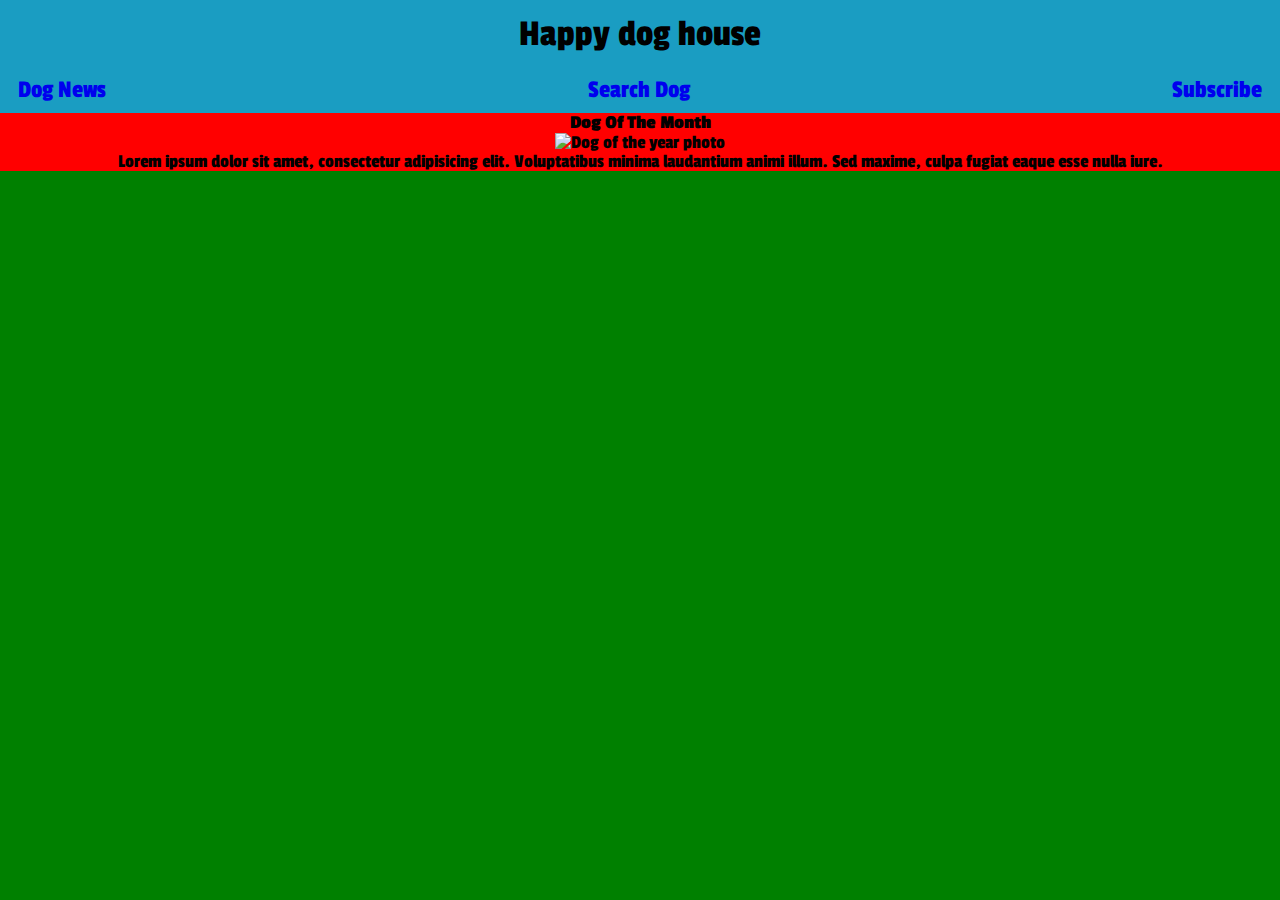
==== index.html @ e0015a92 "inital web page start" ====
<!DOCTYPE html>
<html lang="en">
  <head>
    <meta charset="UTF-8" />
    <meta http-equiv="X-UA-Compatible" content="IE=edge" />
    <meta name="viewport" content="width=device-width, initial-scale=1.0" />
    <script
      src="https://kit.fontawesome.com/9a7fac8c65.js"
      crossorigin="anonymous"
    ></script>
    <link rel="stylesheet" href="css/styles.css" />
    <title>Dog Lovers</title>
  </head>

  <nav id="navigation" class="nav">
    <div class="title">
      <span>Happy dog house</span>
      <i class="fas fa-paw fa-2x"></i>
    </div>
    <ol class="link-container">
      <li class="link"><a href="https://www.google.com/">Dog News</a></li>
      <li class="link"><a href="https://www.google.com/">Search Dog</a></li>
      <li class="link"><a href="https://www.google.com/">Subscribe</a></li>
    </ol>
  </nav>
  <header>
    <h1>Dog Of The Month</h1>
    <img src="#" alt="Dog of the year photo" />
    <p>
      Lorem ipsum dolor sit amet, consectetur adipisicing elit. Voluptatibus
      minima laudantium animi illum. Sed maxime, culpa fugiat eaque esse nulla
      iure.
    </p>
  </header>

  <script src="scripts.js"></script>
</html>
---- css/styles.css ----
@import url("https://fonts.googleapis.com/css2?family=Passion+One&display=swap");*,*:before,*:after{-webkit-box-sizing:border-box;box-sizing:border-box}html,body,div,span,object,iframe,figure,h1,h2,h3,h4,h5,h6,p,blockquote,pre,a,code,em,img,small,strike,strong,sub,sup,tt,b,u,i,ol,ul,li,fieldset,form,label,table,caption,tbody,tfoot,thead,tr,th,td,main,canvas,embed,footer,header,nav,section,video{margin:0;padding:0;border:0;font-size:100%;vertical-align:baseline;text-rendering:optimizeLegibility;-webkit-font-smoothing:antialiased;-webkit-text-size-adjust:none;-moz-text-size-adjust:none;-ms-text-size-adjust:none;text-size-adjust:none;text-decoration:none}footer,header,nav,section,main{display:block}body{line-height:1}ol,ul{list-style:none}blockquote,q{quotes:none}blockquote:before,blockquote:after,q:before,q:after{content:"";content:none}table{border-collapse:collapse;border-spacing:0}input{-webkit-appearance:none;border-radius:0}*{font-family:"Passion One", sans-serif}nav{text-align:center;padding:15px 10px 0;background-color:rgba(32,164,243,0.8)}nav span{font-size:2em}nav ol{margin-top:25px;padding-bottom:10px;display:-webkit-box;display:-ms-flexbox;display:flex;-webkit-box-pack:justify;-ms-flex-pack:justify;justify-content:space-between;font-size:1.3em}nav ol li{font-size:3;margin:0 8px}nav ol li:hover{color:red}nav .stickNav{position:fixed;width:100%;top:0}nav .nav::after{content:"";clear:both;display:table}header{background-color:red;text-align:center}body{background-color:green;font-size:1.2rem}a:hover{color:red}
/*# sourceMappingURL=styles.css.map */
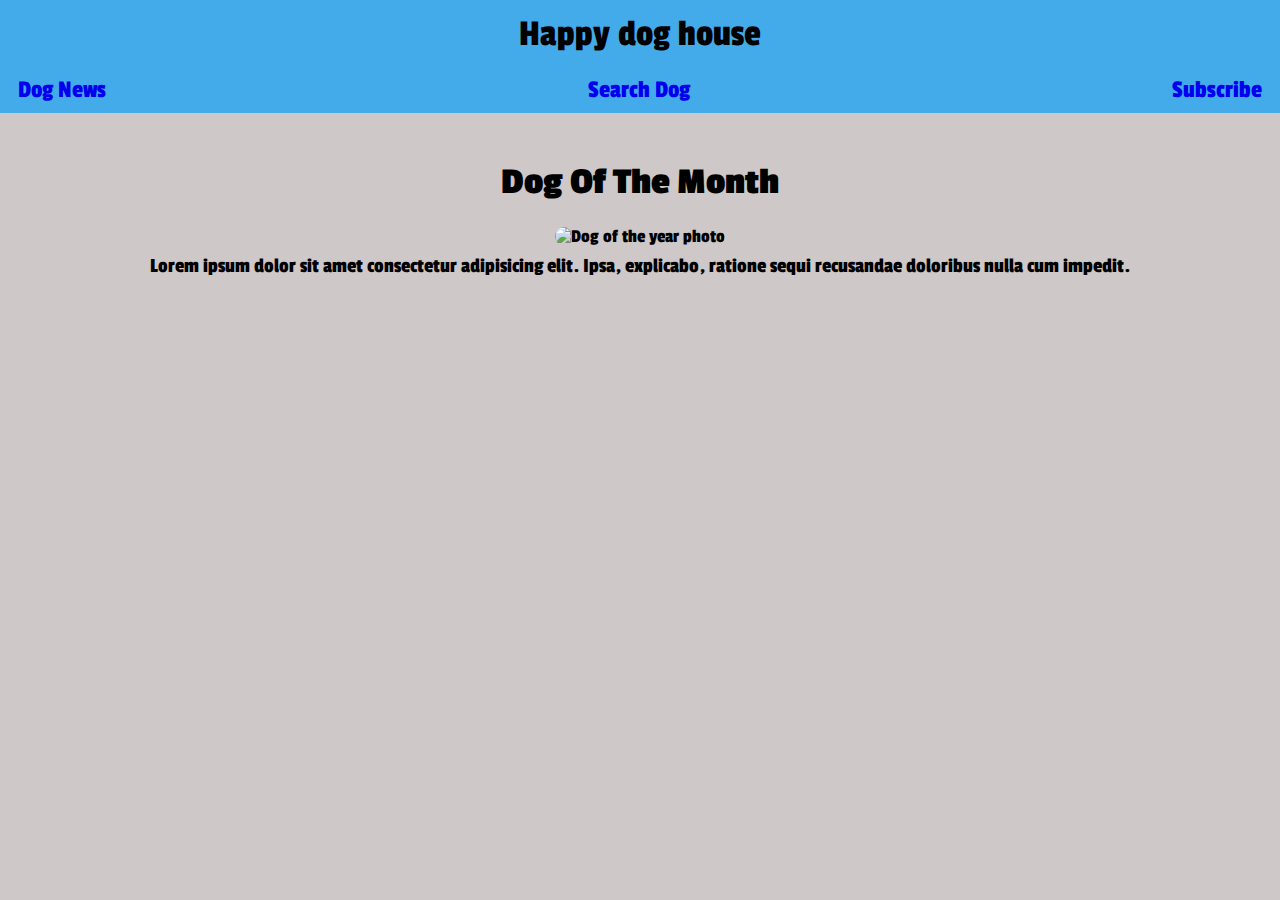
==== commit cb4cb1fd: "added img set up with first desc" ====
--- a/index.html
+++ b/index.html
@@ -25,11 +25,14 @@
   </nav>
   <header>
     <h1>Dog Of The Month</h1>
-    <img src="#" alt="Dog of the year photo" />
+    <img
+      class="dogsDisplay"
+      src="https://images.dog.ceo/breeds/african/n02116738_5241.jpg"
+      alt="Dog of the year photo"
+    />
     <p>
-      Lorem ipsum dolor sit amet, consectetur adipisicing elit. Voluptatibus
-      minima laudantium animi illum. Sed maxime, culpa fugiat eaque esse nulla
-      iure.
+      Lorem ipsum dolor sit amet consectetur adipisicing elit. Ipsa, explicabo,
+      ratione sequi recusandae doloribus nulla cum impedit.
     </p>
   </header>
 
--- a/css/styles.css
+++ b/css/styles.css
@@ -1,2 +1,2 @@
-@import url("https://fonts.googleapis.com/css2?family=Passion+One&display=swap");*,*:before,*:after{-webkit-box-sizing:border-box;box-sizing:border-box}html,body,div,span,object,iframe,figure,h1,h2,h3,h4,h5,h6,p,blockquote,pre,a,code,em,img,small,strike,strong,sub,sup,tt,b,u,i,ol,ul,li,fieldset,form,label,table,caption,tbody,tfoot,thead,tr,th,td,main,canvas,embed,footer,header,nav,section,video{margin:0;padding:0;border:0;font-size:100%;vertical-align:baseline;text-rendering:optimizeLegibility;-webkit-font-smoothing:antialiased;-webkit-text-size-adjust:none;-moz-text-size-adjust:none;-ms-text-size-adjust:none;text-size-adjust:none;text-decoration:none}footer,header,nav,section,main{display:block}body{line-height:1}ol,ul{list-style:none}blockquote,q{quotes:none}blockquote:before,blockquote:after,q:before,q:after{content:"";content:none}table{border-collapse:collapse;border-spacing:0}input{-webkit-appearance:none;border-radius:0}*{font-family:"Passion One", sans-serif}nav{text-align:center;padding:15px 10px 0;background-color:rgba(32,164,243,0.8)}nav span{font-size:2em}nav ol{margin-top:25px;padding-bottom:10px;display:-webkit-box;display:-ms-flexbox;display:flex;-webkit-box-pack:justify;-ms-flex-pack:justify;justify-content:space-between;font-size:1.3em}nav ol li{font-size:3;margin:0 8px}nav ol li:hover{color:red}nav .stickNav{position:fixed;width:100%;top:0}nav .nav::after{content:"";clear:both;display:table}header{background-color:red;text-align:center}body{background-color:green;font-size:1.2rem}a:hover{color:red}
+@import url("https://fonts.googleapis.com/css2?family=Passion+One&display=swap");*,*:before,*:after{-webkit-box-sizing:border-box;box-sizing:border-box}html,body,div,span,object,iframe,figure,h1,h2,h3,h4,h5,h6,p,blockquote,pre,a,code,em,img,small,strike,strong,sub,sup,tt,b,u,i,ol,ul,li,fieldset,form,label,table,caption,tbody,tfoot,thead,tr,th,td,main,canvas,embed,footer,header,nav,section,video{margin:0;padding:0;border:0;font-size:100%;vertical-align:baseline;text-rendering:optimizeLegibility;-webkit-font-smoothing:antialiased;-webkit-text-size-adjust:none;-moz-text-size-adjust:none;-ms-text-size-adjust:none;text-size-adjust:none;text-decoration:none}footer,header,nav,section,main{display:block}body{line-height:1}ol,ul{list-style:none}blockquote,q{quotes:none}blockquote:before,blockquote:after,q:before,q:after{content:"";content:none}table{border-collapse:collapse;border-spacing:0}input{-webkit-appearance:none;border-radius:0}*{font-family:"Passion One", sans-serif}nav{text-align:center;padding:15px 10px 0;background-color:rgba(32,164,243,0.8)}nav span{font-size:2em}nav ol{margin-top:25px;padding-bottom:10px;display:-webkit-box;display:-ms-flexbox;display:flex;-webkit-box-pack:justify;-ms-flex-pack:justify;justify-content:space-between;font-size:1.3em}nav ol li{font-size:3;margin:0 8px}nav ol li:hover{color:red}nav .stickNav{position:fixed;width:100%;top:0}nav .nav::after{content:"";clear:both;display:table}header{text-align:center}header h1{padding:50px 0 15px;font-size:2em}header img{max-width:95%;border-radius:20px;margin:10px 5px}header p{font-size:1.1em}body{background-color:#cfc8c8;font-size:1.2rem}a:hover{color:red}
 /*# sourceMappingURL=styles.css.map */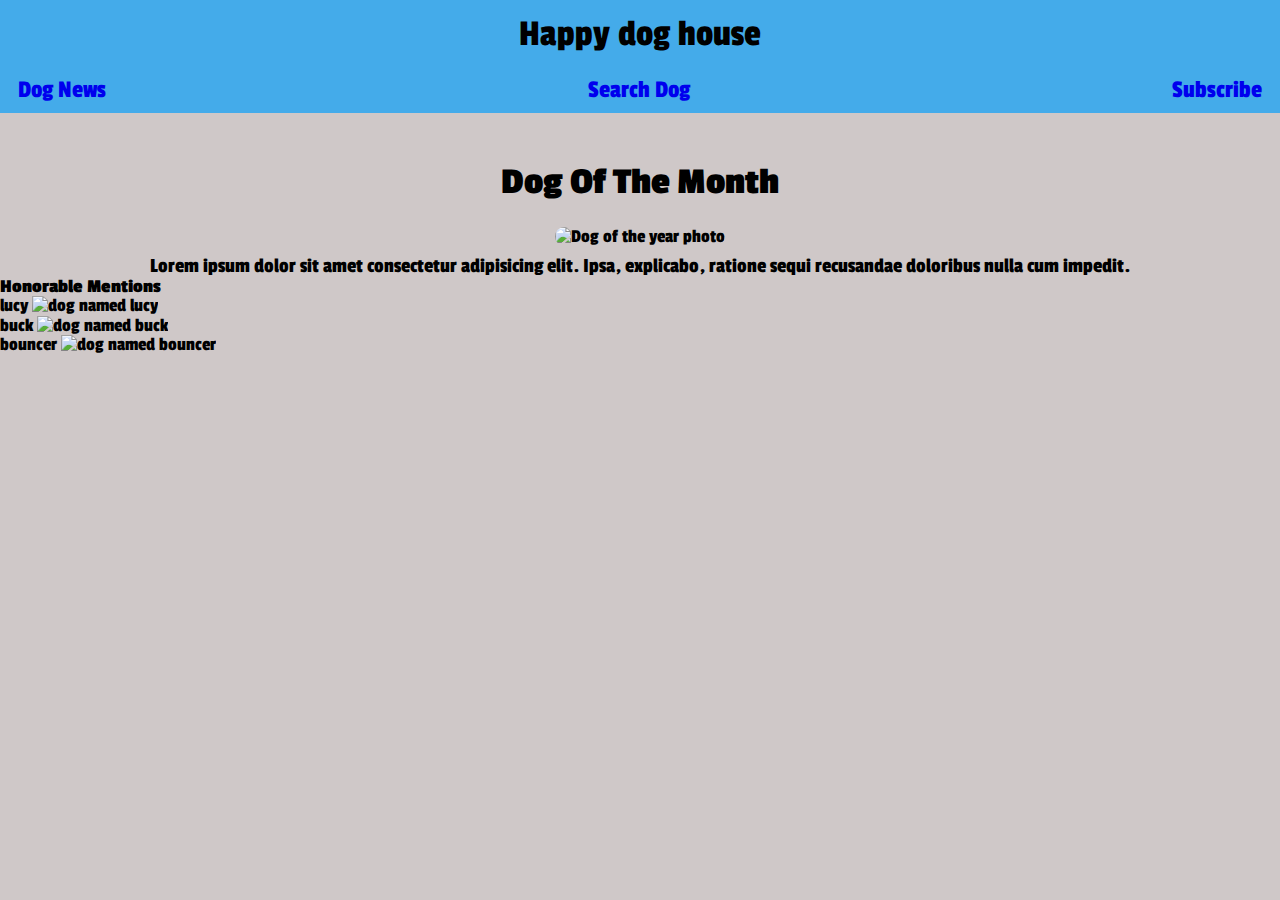
==== commit 3f2f82b2: "added jquery included async for call to dog api for images also edited nav to sick to top on scroll" ====
--- a/index.html
+++ b/index.html
@@ -9,10 +9,15 @@
       crossorigin="anonymous"
     ></script>
     <link rel="stylesheet" href="css/styles.css" />
+    <script
+      src="https://code.jquery.com/jquery-3.6.0.min.js"
+      integrity="sha256-/xUj+3OJU5yExlq6GSYGSHk7tPXikynS7ogEvDej/m4="
+      crossorigin="anonymous"
+    ></script>
     <title>Dog Lovers</title>
   </head>
 
-  <nav id="navigation" class="nav">
+  <nav id="navigation" class="">
     <div class="title">
       <span>Happy dog house</span>
       <i class="fas fa-paw fa-2x"></i>
@@ -27,7 +32,7 @@
     <h1>Dog Of The Month</h1>
     <img
       class="dogsDisplay"
-      src="https://images.dog.ceo/breeds/african/n02116738_5241.jpg"
+      src="https://images.dog.ceo/breeds/deerhound-scottish/n02092002_11087.jpg"
       alt="Dog of the year photo"
     />
     <p>
@@ -35,6 +40,23 @@
       ratione sequi recusandae doloribus nulla cum impedit.
     </p>
   </header>
+  <body>
+    <h2>Honorable Mentions</h2>
+    <ol>
+      <li>
+        <span>lucy</span>
+        <img class="mentions" src="" alt="dog named lucy" />
+      </li>
+      <li>
+        <span>buck</span>
+        <img class="mentions" src="" alt="dog named buck" />
+      </li>
+      <li>
+        <span>bouncer</span>
+        <img class="mentions" src="" alt="dog named bouncer" />
+      </li>
+    </ol>
+  </body>
 
   <script src="scripts.js"></script>
 </html>
--- a/css/styles.css
+++ b/css/styles.css
@@ -1,2 +1,2 @@
-@import url("https://fonts.googleapis.com/css2?family=Passion+One&display=swap");*,*:before,*:after{-webkit-box-sizing:border-box;box-sizing:border-box}html,body,div,span,object,iframe,figure,h1,h2,h3,h4,h5,h6,p,blockquote,pre,a,code,em,img,small,strike,strong,sub,sup,tt,b,u,i,ol,ul,li,fieldset,form,label,table,caption,tbody,tfoot,thead,tr,th,td,main,canvas,embed,footer,header,nav,section,video{margin:0;padding:0;border:0;font-size:100%;vertical-align:baseline;text-rendering:optimizeLegibility;-webkit-font-smoothing:antialiased;-webkit-text-size-adjust:none;-moz-text-size-adjust:none;-ms-text-size-adjust:none;text-size-adjust:none;text-decoration:none}footer,header,nav,section,main{display:block}body{line-height:1}ol,ul{list-style:none}blockquote,q{quotes:none}blockquote:before,blockquote:after,q:before,q:after{content:"";content:none}table{border-collapse:collapse;border-spacing:0}input{-webkit-appearance:none;border-radius:0}*{font-family:"Passion One", sans-serif}nav{text-align:center;padding:15px 10px 0;background-color:rgba(32,164,243,0.8)}nav span{font-size:2em}nav ol{margin-top:25px;padding-bottom:10px;display:-webkit-box;display:-ms-flexbox;display:flex;-webkit-box-pack:justify;-ms-flex-pack:justify;justify-content:space-between;font-size:1.3em}nav ol li{font-size:3;margin:0 8px}nav ol li:hover{color:red}nav .stickNav{position:fixed;width:100%;top:0}nav .nav::after{content:"";clear:both;display:table}header{text-align:center}header h1{padding:50px 0 15px;font-size:2em}header img{max-width:95%;border-radius:20px;margin:10px 5px}header p{font-size:1.1em}body{background-color:#cfc8c8;font-size:1.2rem}a:hover{color:red}
+@import url("https://fonts.googleapis.com/css2?family=Passion+One&display=swap");*,*:before,*:after{-webkit-box-sizing:border-box;box-sizing:border-box}html,body,div,span,object,iframe,figure,h1,h2,h3,h4,h5,h6,p,blockquote,pre,a,code,em,img,small,strike,strong,sub,sup,tt,b,u,i,ol,ul,li,fieldset,form,label,table,caption,tbody,tfoot,thead,tr,th,td,main,canvas,embed,footer,header,nav,section,video{margin:0;padding:0;border:0;font-size:100%;vertical-align:baseline;text-rendering:optimizeLegibility;-webkit-font-smoothing:antialiased;-webkit-text-size-adjust:none;-moz-text-size-adjust:none;-ms-text-size-adjust:none;text-size-adjust:none;text-decoration:none}footer,header,nav,section,main{display:block}body{line-height:1}ol,ul{list-style:none}blockquote,q{quotes:none}blockquote:before,blockquote:after,q:before,q:after{content:"";content:none}table{border-collapse:collapse;border-spacing:0}input{-webkit-appearance:none;border-radius:0}*{font-family:"Passion One", sans-serif}nav{text-align:center;padding:15px 10px 0;background-color:rgba(32,164,243,0.8)}nav span{font-size:2em}nav ol{margin-top:25px;padding-bottom:10px;display:-webkit-box;display:-ms-flexbox;display:flex;-webkit-box-pack:justify;-ms-flex-pack:justify;justify-content:space-between;font-size:1.3em}nav ol li{font-size:3;margin:0 8px}nav ol li:hover{color:red}nav .nav::after{content:"";clear:both;display:table}.stickNav{position:fixed;width:100%;top:0}header{text-align:center}header h1{padding:50px 0 15px;font-size:2em}header img{max-width:95%;border-radius:20px;margin:10px 5px}header p{font-size:1.1em}body{background-color:#cfc8c8;font-size:1.2rem}a:hover{color:red}
 /*# sourceMappingURL=styles.css.map */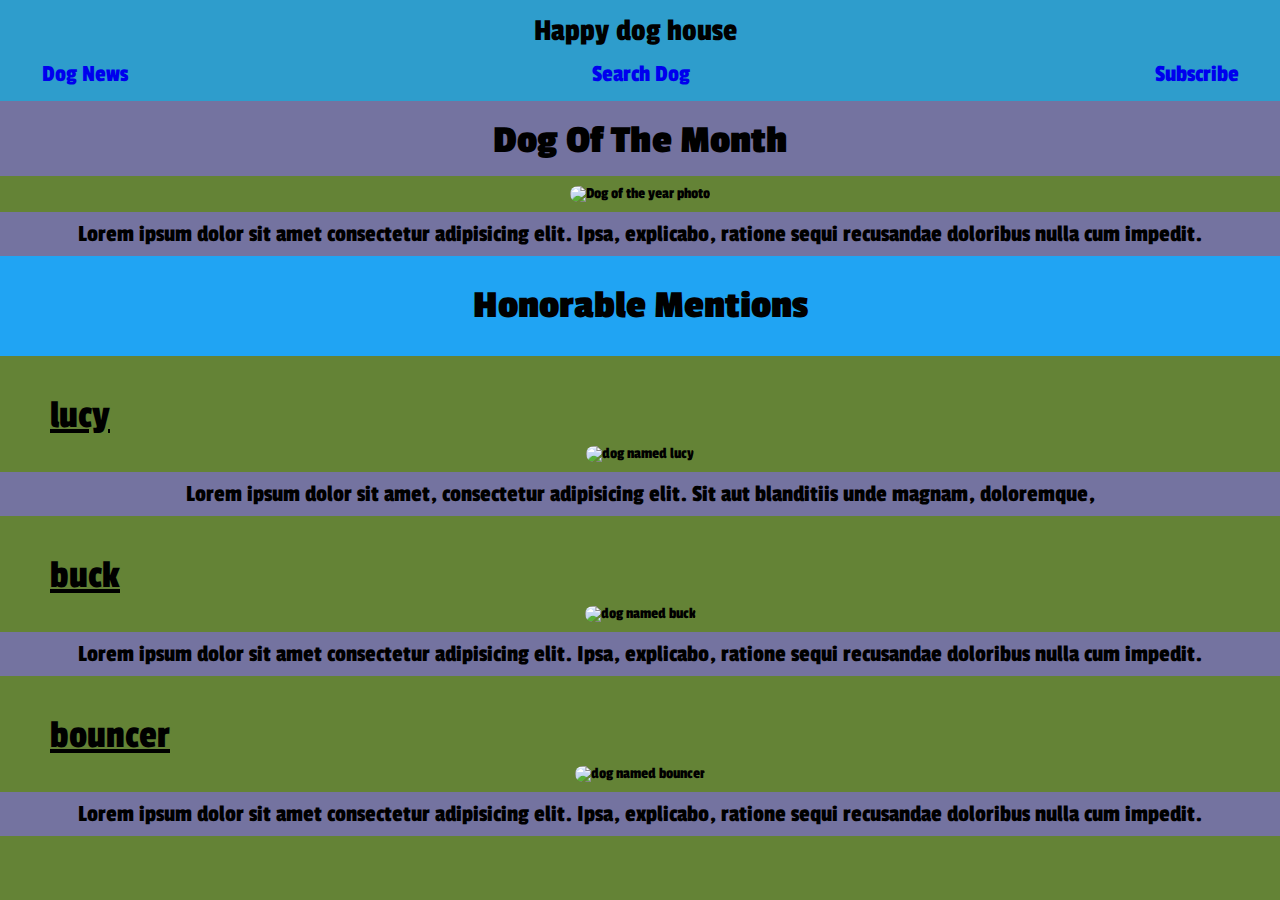
==== commit 1c84c93c: "updated color scheme,gloable fonts." ====
--- a/index.html
+++ b/index.html
@@ -30,6 +30,7 @@
   </nav>
   <header>
     <h1>Dog Of The Month</h1>
+
     <img
       class="dogsDisplay"
       src="https://images.dog.ceo/breeds/deerhound-scottish/n02092002_11087.jpg"
@@ -46,14 +47,26 @@
       <li>
         <span>lucy</span>
         <img class="mentions" src="" alt="dog named lucy" />
+        <p>
+          Lorem ipsum dolor sit amet, consectetur adipisicing elit. Sit aut
+          blanditiis unde magnam, doloremque,
+        </p>
       </li>
       <li>
         <span>buck</span>
         <img class="mentions" src="" alt="dog named buck" />
+        <p>
+          Lorem ipsum dolor sit amet consectetur adipisicing elit. Ipsa,
+          explicabo, ratione sequi recusandae doloribus nulla cum impedit.
+        </p>
       </li>
       <li>
         <span>bouncer</span>
         <img class="mentions" src="" alt="dog named bouncer" />
+        <p>
+          Lorem ipsum dolor sit amet consectetur adipisicing elit. Ipsa,
+          explicabo, ratione sequi recusandae doloribus nulla cum impedit.
+        </p>
       </li>
     </ol>
   </body>
--- a/css/styles.css
+++ b/css/styles.css
@@ -1,2 +1,2 @@
-@import url("https://fonts.googleapis.com/css2?family=Passion+One&display=swap");*,*:before,*:after{-webkit-box-sizing:border-box;box-sizing:border-box}html,body,div,span,object,iframe,figure,h1,h2,h3,h4,h5,h6,p,blockquote,pre,a,code,em,img,small,strike,strong,sub,sup,tt,b,u,i,ol,ul,li,fieldset,form,label,table,caption,tbody,tfoot,thead,tr,th,td,main,canvas,embed,footer,header,nav,section,video{margin:0;padding:0;border:0;font-size:100%;vertical-align:baseline;text-rendering:optimizeLegibility;-webkit-font-smoothing:antialiased;-webkit-text-size-adjust:none;-moz-text-size-adjust:none;-ms-text-size-adjust:none;text-size-adjust:none;text-decoration:none}footer,header,nav,section,main{display:block}body{line-height:1}ol,ul{list-style:none}blockquote,q{quotes:none}blockquote:before,blockquote:after,q:before,q:after{content:"";content:none}table{border-collapse:collapse;border-spacing:0}input{-webkit-appearance:none;border-radius:0}*{font-family:"Passion One", sans-serif}nav{text-align:center;padding:15px 10px 0;background-color:rgba(32,164,243,0.8)}nav span{font-size:2em}nav ol{margin-top:25px;padding-bottom:10px;display:-webkit-box;display:-ms-flexbox;display:flex;-webkit-box-pack:justify;-ms-flex-pack:justify;justify-content:space-between;font-size:1.3em}nav ol li{font-size:3;margin:0 8px}nav ol li:hover{color:red}nav .nav::after{content:"";clear:both;display:table}.stickNav{position:fixed;width:100%;top:0}header{text-align:center}header h1{padding:50px 0 15px;font-size:2em}header img{max-width:95%;border-radius:20px;margin:10px 5px}header p{font-size:1.1em}body{background-color:#cfc8c8;font-size:1.2rem}a:hover{color:red}
+@import url("https://fonts.googleapis.com/css2?family=Passion+One&display=swap");*,*:before,*:after{-webkit-box-sizing:border-box;box-sizing:border-box}html,body,div,span,object,iframe,figure,h1,h2,h3,h4,h5,h6,p,blockquote,pre,a,code,em,img,small,strike,strong,sub,sup,tt,b,u,i,ol,ul,li,fieldset,form,label,table,caption,tbody,tfoot,thead,tr,th,td,main,canvas,embed,footer,header,nav,section,video{margin:0;padding:0;border:0;font-size:100%;vertical-align:baseline;text-rendering:optimizeLegibility;-webkit-font-smoothing:antialiased;-webkit-text-size-adjust:none;-moz-text-size-adjust:none;-ms-text-size-adjust:none;text-size-adjust:none;text-decoration:none}footer,header,nav,section,main{display:block}body{line-height:1}ol,ul{list-style:none}blockquote,q{quotes:none}blockquote:before,blockquote:after,q:before,q:after{content:"";content:none}table{border-collapse:collapse;border-spacing:0}input{-webkit-appearance:none;border-radius:0}*{font-family:"Passion One", sans-serif}nav{text-align:center;padding:15px 10px 0;background-color:rgba(32,164,243,0.8)}nav .title{-webkit-box-pack:center;-ms-flex-pack:center;justify-content:center;font-size:1em;display:-webkit-box;display:-ms-flexbox;display:flex;padding-bottom:10px}nav span{padding-right:10px}nav ol{padding-bottom:15px;display:-webkit-box;display:-ms-flexbox;display:flex;-webkit-box-pack:justify;-ms-flex-pack:justify;justify-content:space-between;width:95%;margin:auto;font-size:1.5em}nav .link{padding-top:5px}.stickNav{position:fixed;width:100%;top:0}body{background-color:#648336;font-size:1em;text-align:center}body h1{padding:20px 0 15px;font-size:2.5em;background-color:#7473a0}body h2{font-size:2.5em;background-color:#20a4f3;padding:30px 0}body img{max-width:95%;border-radius:20px;margin:10px 5px}body p{background-color:#7473a0;font-size:1.5em;padding:10px 20px}body span{display:block;font-size:2em}body li{padding-top:40px}body li span{text-align:left;padding-left:50px;font-size:2.5em;text-decoration:underline}body a:hover{color:red}
 /*# sourceMappingURL=styles.css.map */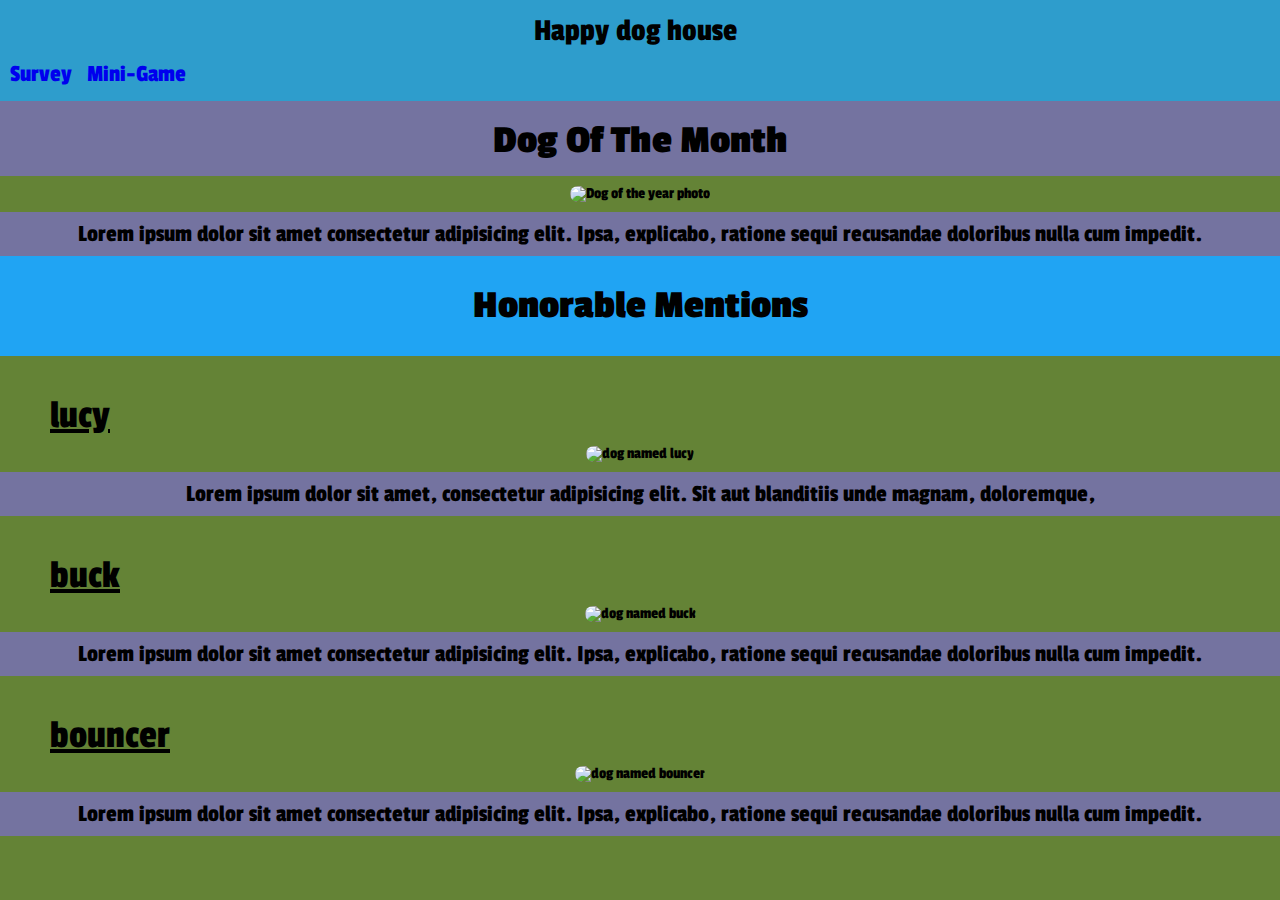
==== commit c5591e37: "added survey page basic layout, re-edited layout of navbar." ====
--- a/index.html
+++ b/index.html
@@ -23,9 +23,9 @@
       <i class="fas fa-paw fa-2x"></i>
     </div>
     <ol class="link-container">
-      <li class="link"><a href="https://www.google.com/">Dog News</a></li>
-      <li class="link"><a href="https://www.google.com/">Search Dog</a></li>
-      <li class="link"><a href="https://www.google.com/">Subscribe</a></li>
+      <li class="link"><a href="./survey.html">Survey</a></li>
+
+      <li class="link"><a href="https://www.google.com/">Mini-Game</a></li>
     </ol>
   </nav>
   <header>
@@ -70,6 +70,5 @@
       </li>
     </ol>
   </body>
-
   <script src="scripts.js"></script>
 </html>
--- a/css/styles.css
+++ b/css/styles.css
@@ -1,2 +1,2 @@
-@import url("https://fonts.googleapis.com/css2?family=Passion+One&display=swap");*,*:before,*:after{-webkit-box-sizing:border-box;box-sizing:border-box}html,body,div,span,object,iframe,figure,h1,h2,h3,h4,h5,h6,p,blockquote,pre,a,code,em,img,small,strike,strong,sub,sup,tt,b,u,i,ol,ul,li,fieldset,form,label,table,caption,tbody,tfoot,thead,tr,th,td,main,canvas,embed,footer,header,nav,section,video{margin:0;padding:0;border:0;font-size:100%;vertical-align:baseline;text-rendering:optimizeLegibility;-webkit-font-smoothing:antialiased;-webkit-text-size-adjust:none;-moz-text-size-adjust:none;-ms-text-size-adjust:none;text-size-adjust:none;text-decoration:none}footer,header,nav,section,main{display:block}body{line-height:1}ol,ul{list-style:none}blockquote,q{quotes:none}blockquote:before,blockquote:after,q:before,q:after{content:"";content:none}table{border-collapse:collapse;border-spacing:0}input{-webkit-appearance:none;border-radius:0}*{font-family:"Passion One", sans-serif}nav{text-align:center;padding:15px 10px 0;background-color:rgba(32,164,243,0.8)}nav .title{-webkit-box-pack:center;-ms-flex-pack:center;justify-content:center;font-size:1em;display:-webkit-box;display:-ms-flexbox;display:flex;padding-bottom:10px}nav span{padding-right:10px}nav ol{padding-bottom:15px;display:-webkit-box;display:-ms-flexbox;display:flex;-webkit-box-pack:justify;-ms-flex-pack:justify;justify-content:space-between;width:95%;margin:auto;font-size:1.5em}nav .link{padding-top:5px}.stickNav{position:fixed;width:100%;top:0}body{background-color:#648336;font-size:1em;text-align:center}body h1{padding:20px 0 15px;font-size:2.5em;background-color:#7473a0}body h2{font-size:2.5em;background-color:#20a4f3;padding:30px 0}body img{max-width:95%;border-radius:20px;margin:10px 5px}body p{background-color:#7473a0;font-size:1.5em;padding:10px 20px}body span{display:block;font-size:2em}body li{padding-top:40px}body li span{text-align:left;padding-left:50px;font-size:2.5em;text-decoration:underline}body a:hover{color:red}
+@import url("https://fonts.googleapis.com/css2?family=Passion+One&display=swap");*,*:before,*:after{-webkit-box-sizing:border-box;box-sizing:border-box}html,body,div,span,object,iframe,figure,h1,h2,h3,h4,h5,h6,p,blockquote,pre,a,code,em,img,small,strike,strong,sub,sup,tt,b,u,i,ol,ul,li,fieldset,form,label,table,caption,tbody,tfoot,thead,tr,th,td,main,canvas,embed,footer,header,nav,section,video{margin:0;padding:0;border:0;font-size:100%;vertical-align:baseline;text-rendering:optimizeLegibility;-webkit-font-smoothing:antialiased;-webkit-text-size-adjust:none;-moz-text-size-adjust:none;-ms-text-size-adjust:none;text-size-adjust:none;text-decoration:none}footer,header,nav,section,main{display:block}body{line-height:1}ol,ul{list-style:none}blockquote,q{quotes:none}blockquote:before,blockquote:after,q:before,q:after{content:"";content:none}table{border-collapse:collapse;border-spacing:0}*{font-family:"Passion One", sans-serif}nav{text-align:center;padding:15px 10px 0;background-color:rgba(32,164,243,0.8)}nav .title{-webkit-box-pack:center;-ms-flex-pack:center;justify-content:center;font-size:1em;display:-webkit-box;display:-ms-flexbox;display:flex;padding-bottom:10px}nav span{padding-right:10px}nav ol{padding-bottom:15px;display:-webkit-box;display:-ms-flexbox;display:flex;-webkit-box-pack:left;-ms-flex-pack:left;justify-content:left;font-size:1.5em}nav .link{padding-top:5px}nav .link:not(:last-child){padding-right:15px}.stickNav{position:fixed;width:100%;top:0}form{margin:5px;border:2px solid red;border-top:none;font-size:1.5em}form .survey-title{font-size:2em;background-color:initial;padding-top:50px;padding-bottom:30px}form label{text-align:left;display:block;display:inline-block;width:50%;margin-bottom:30px}form input[type="text"],form select{width:40%;font-size:1em}.radio-layout{text-align:left;padding-left:20px}.radio-layout small{display:block;width:40%;border-bottom:2px solid red;margin-bottom:5px}.radio-layout label{width:-webkit-fit-content;width:-moz-fit-content;width:fit-content}.radio-layout label[for="boy"]{padding-left:10px}body{background-color:#648336;font-size:1em;text-align:center}body h1{padding:20px 0 15px;font-size:2.5em;background-color:#7473a0}body h2{font-size:2.5em;background-color:#20a4f3;padding:30px 0}body img{max-width:95%;border-radius:20px;margin:10px 5px}body p{background-color:#7473a0;font-size:1.5em;padding:10px 20px}body span{display:block;font-size:2em}body li{padding-top:40px}body li span{text-align:left;padding-left:50px;font-size:2.5em;text-decoration:underline}body a:hover{color:red}
 /*# sourceMappingURL=styles.css.map */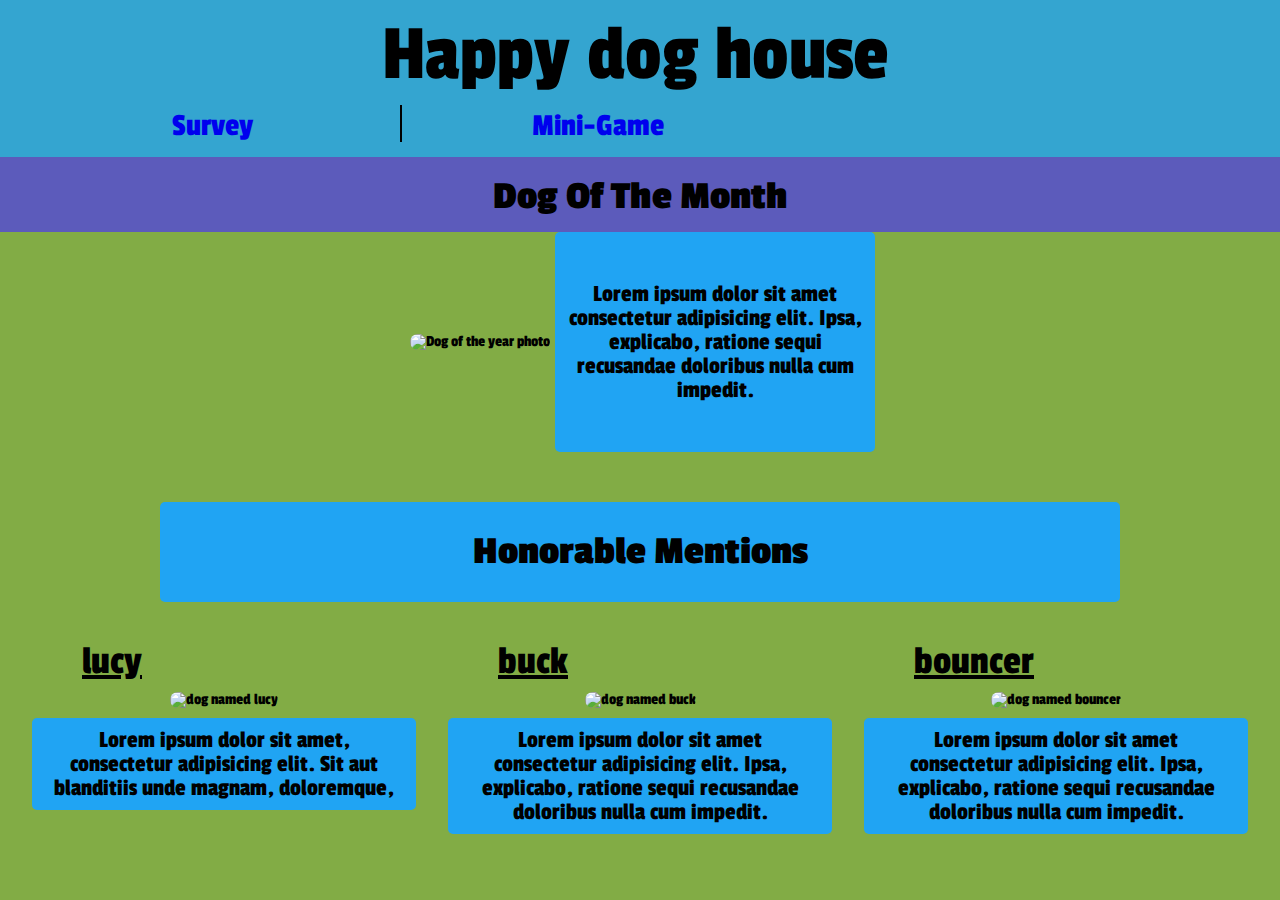
==== commit ba164bc2: "added styles for desktop also added favicon to site" ====
--- a/index.html
+++ b/index.html
@@ -4,6 +4,7 @@
     <meta charset="UTF-8" />
     <meta http-equiv="X-UA-Compatible" content="IE=edge" />
     <meta name="viewport" content="width=device-width, initial-scale=1.0" />
+    <link rel="shortcut icon" type="image/png" href="dogpaw.jpg" />
     <script
       src="https://kit.fontawesome.com/9a7fac8c65.js"
       crossorigin="anonymous"
@@ -23,26 +24,26 @@
       <i class="fas fa-paw fa-2x"></i>
     </div>
     <ol class="link-container">
-      <li class="link"><a href="./survey.html">Survey</a></li>
-
-      <li class="link"><a href="https://www.google.com/">Mini-Game</a></li>
+      <li class="link"><a href="/survey.html">Survey</a></li>
+      <li class="link"><a href="/mini-game.html">Mini-Game</a></li>
     </ol>
   </nav>
   <header>
     <h1>Dog Of The Month</h1>
-
-    <img
-      class="dogsDisplay"
-      src="https://images.dog.ceo/breeds/deerhound-scottish/n02092002_11087.jpg"
-      alt="Dog of the year photo"
-    />
-    <p>
-      Lorem ipsum dolor sit amet consectetur adipisicing elit. Ipsa, explicabo,
-      ratione sequi recusandae doloribus nulla cum impedit.
-    </p>
+    <div class="dog-month-display">
+      <img
+        class="dogsDisplay"
+        src="https://images.dog.ceo/breeds/deerhound-scottish/n02092002_11087.jpg"
+        alt="Dog of the year photo"
+      />
+      <p>
+        Lorem ipsum dolor sit amet consectetur adipisicing elit. Ipsa,
+        explicabo, ratione sequi recusandae doloribus nulla cum impedit.
+      </p>
+    </div>
   </header>
   <body>
-    <h2>Honorable Mentions</h2>
+    <h2 class="mentions-banner">Honorable Mentions</h2>
     <ol>
       <li>
         <span>lucy</span>
--- a/css/styles.css
+++ b/css/styles.css
@@ -1,2 +1,2 @@
-@import url("https://fonts.googleapis.com/css2?family=Passion+One&display=swap");*,*:before,*:after{-webkit-box-sizing:border-box;box-sizing:border-box}html,body,div,span,object,iframe,figure,h1,h2,h3,h4,h5,h6,p,blockquote,pre,a,code,em,img,small,strike,strong,sub,sup,tt,b,u,i,ol,ul,li,fieldset,form,label,table,caption,tbody,tfoot,thead,tr,th,td,main,canvas,embed,footer,header,nav,section,video{margin:0;padding:0;border:0;font-size:100%;vertical-align:baseline;text-rendering:optimizeLegibility;-webkit-font-smoothing:antialiased;-webkit-text-size-adjust:none;-moz-text-size-adjust:none;-ms-text-size-adjust:none;text-size-adjust:none;text-decoration:none}footer,header,nav,section,main{display:block}body{line-height:1}ol,ul{list-style:none}blockquote,q{quotes:none}blockquote:before,blockquote:after,q:before,q:after{content:"";content:none}table{border-collapse:collapse;border-spacing:0}*{font-family:"Passion One", sans-serif}nav{text-align:center;padding:15px 10px 0;background-color:rgba(32,164,243,0.8)}nav .title{-webkit-box-pack:center;-ms-flex-pack:center;justify-content:center;font-size:1em;display:-webkit-box;display:-ms-flexbox;display:flex;padding-bottom:10px}nav span{padding-right:10px}nav ol{padding-bottom:15px;display:-webkit-box;display:-ms-flexbox;display:flex;-webkit-box-pack:left;-ms-flex-pack:left;justify-content:left;font-size:1.5em}nav .link{padding-top:5px}nav .link:not(:last-child){padding-right:15px}.stickNav{position:fixed;width:100%;top:0}form{margin:5px;border:2px solid red;border-top:none;font-size:1.5em}form .survey-title{font-size:2em;background-color:initial;padding-top:50px;padding-bottom:30px}form label{text-align:left;display:block;display:inline-block;width:50%;margin-bottom:30px}form input[type="text"],form select{width:40%;font-size:1em}.radio-layout{text-align:left;padding-left:20px}.radio-layout small{display:block;width:40%;border-bottom:2px solid red;margin-bottom:5px}.radio-layout label{width:-webkit-fit-content;width:-moz-fit-content;width:fit-content}.radio-layout label[for="boy"]{padding-left:10px}body{background-color:#648336;font-size:1em;text-align:center}body h1{padding:20px 0 15px;font-size:2.5em;background-color:#7473a0}body h2{font-size:2.5em;background-color:#20a4f3;padding:30px 0}body img{max-width:95%;border-radius:20px;margin:10px 5px}body p{background-color:#7473a0;font-size:1.5em;padding:10px 20px}body span{display:block;font-size:2em}body li{padding-top:40px}body li span{text-align:left;padding-left:50px;font-size:2.5em;text-decoration:underline}body a:hover{color:red}
+@import url("https://fonts.googleapis.com/css2?family=Passion+One&display=swap");*,*:before,*:after{-webkit-box-sizing:border-box;box-sizing:border-box}html,body,div,span,object,iframe,figure,h1,h2,h3,h4,h5,h6,p,blockquote,pre,a,code,em,img,small,strike,strong,sub,sup,tt,b,u,i,ol,ul,li,fieldset,form,label,table,caption,tbody,tfoot,thead,tr,th,td,main,canvas,embed,footer,header,nav,section,video{margin:0;padding:0;border:0;font-size:100%;vertical-align:baseline;text-rendering:optimizeLegibility;-webkit-font-smoothing:antialiased;-webkit-text-size-adjust:none;-moz-text-size-adjust:none;-ms-text-size-adjust:none;text-size-adjust:none;text-decoration:none}footer,header,nav,section,main{display:block}body{line-height:1}ol,ul{list-style:none}blockquote,q{quotes:none}blockquote:before,blockquote:after,q:before,q:after{content:"";content:none}table{border-collapse:collapse;border-spacing:0}*{font-family:"Passion One", sans-serif}nav{text-align:center;padding:15px 10px 0;background-color:rgba(32,164,243,0.8)}nav .title{-webkit-box-pack:center;-ms-flex-pack:center;justify-content:center;font-size:1em;display:-webkit-box;display:-ms-flexbox;display:flex;padding-bottom:10px}nav ol{padding-bottom:15px;padding-left:20px;display:-webkit-box;display:-ms-flexbox;display:flex;-webkit-box-pack:left;-ms-flex-pack:left;justify-content:left;font-size:1.5em}nav span{padding-right:10px}nav .link{padding-top:5px}nav .link:not(:last-child){margin-right:10px;padding-right:5px;border-right:2px solid black}.stickNav{position:fixed;width:100%;top:0}.survey-title{font-size:3em;background-color:initial;padding-top:50px;padding-bottom:30px}form{margin:5px;margin-top:80px;border:2px solid red;border-top:none;font-size:1.5em}form label{text-align:left;display:block;display:inline-block;width:50%;margin-bottom:30px}form input[type="text"],form select{width:40%;font-size:1em}form button{float:right;margin-right:40px;padding:8px;background-color:#20a4f3;border-color:#20a4f3;border-radius:10px;font-size:18px}form button:hover{color:white}.radio-layout{text-align:left;padding-left:20px}.radio-layout small{display:block;width:40%;border-bottom:2px solid red;margin-bottom:5px}.radio-layout label{width:-webkit-fit-content;width:-moz-fit-content;width:fit-content}.radio-layout label[for="boy"]{padding-left:10px}@media (min-width: 760px){form{max-width:75%;margin:auto;border:none}form input[type="text"],form select{width:20%;font-size:1em}form .radio-layout small{width:10%}}.reveal{display:none}@media (max-width: 760px){.reveal{display:block}.min-game{display:none}}body{background-color:#82ac45;font-size:1em;text-align:center;padding-bottom:30px}body h1{padding:20px 0 15px;font-size:2.5em;background-color:#5c5bbb}body h2{font-size:2.5em;background-color:#20a4f3;padding:30px 0}body img{max-width:95%;border-radius:20px;margin:10px 5px}body p{background-color:#20a4f3;font-size:1.5em;padding:10px 20px;border-radius:5px}body span{display:block;font-size:2em}body li{padding-top:40px}body li span{text-align:left;padding-left:50px;font-size:2.5em;text-decoration:underline}body a:hover{color:red}.dog-month-display{margin-bottom:50px}@media (min-width: 760px){nav .title{font-size:2.5em}nav ol{font-size:2em}.dog-month-display{display:-webkit-box;display:-ms-flexbox;display:flex;-webkit-box-pack:center;-ms-flex-pack:center;justify-content:center;-webkit-box-align:center;-ms-flex-align:center;align-items:center}.dog-month-display p{background-color:#20a4f3;width:25%;border-radius:5px;padding:50px 10px}.mentions-banner{background-color:#20a4f3;width:75%;margin:auto;border-radius:5px}ol{display:-webkit-box;display:-ms-flexbox;display:flex;-webkit-box-pack:space-evenly;-ms-flex-pack:space-evenly;justify-content:space-evenly}li{width:30%}li img{width:80%;height:50%}li p{background-color:initial;background-color:#20a4f3}}
 /*# sourceMappingURL=styles.css.map */